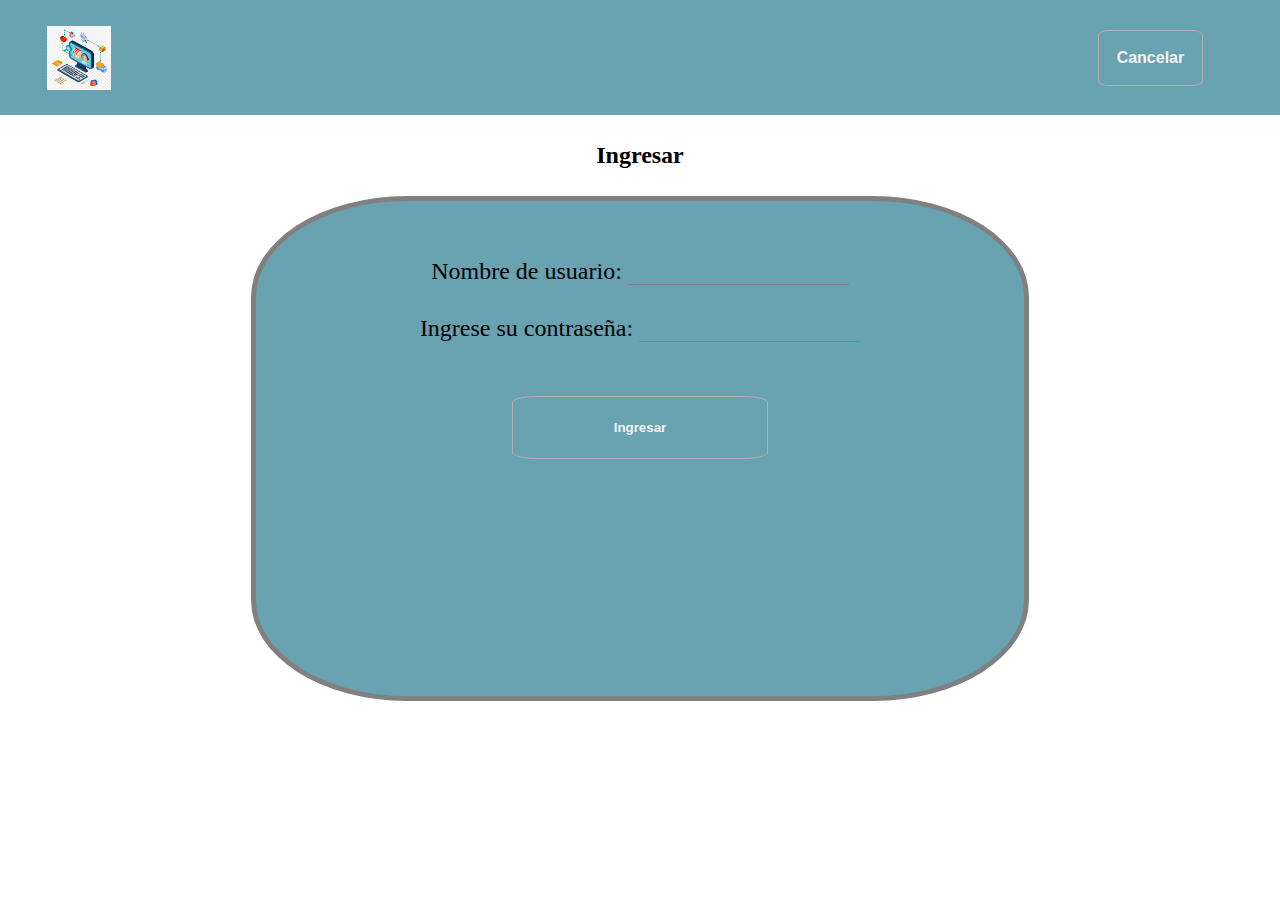
==== formIngresar.html @ 9906d110 "Subo la web" ====
<!DOCTYPE html>
<html lang="en">
<head>
    <meta charset="UTF-8">
    <meta name="viewport" content="width=device-width, initial-scale=1.0">
    <title>Ingresar</title>
    <link rel="stylesheet" href="EstilosForm.css">
</head>
<body>
    <header>
        <div>
            <img src="logo-ejemplo.png" alt="Logo del sitio">
            <div>
                <a href="index.html">Cancelar</a>
            </div>
        </div>
    </header>

    <h2>Ingresar</h2>
    <div class="caja">
        <form action="#" method="post">
            <div>
                <label for="nombreUsu">Nombre de usuario:
                <input type="text" name="nombreUsu" id="nombreUsu" required></label>
            </div>
            <div>
                <label for="contraseña">Ingrese su contraseña:
                <input type="password" name="contraseña" id="contraseña" required></label>
            </div>
            <button>Ingresar</button>
        </form>
    </div>
</body>
</html>
---- EstilosForm.css ----
html *{
    margin: 0;
    padding: 0;
}

header{
    background-color: rgb(105, 162, 177);
    height: fit-content;
}

header img{
    width: 5vw;
    height: auto;
    margin: 2vw 1vh;
}

header div{
    display: flex;
    justify-content: space-between;
    align-items: center;
    margin: 0 3vw;
}

nav ul{
    display: flex;
    justify-content: center;
}

header div a{
    color: #f3f3f3;
    text-decoration: none;
    border: rgb(180, 177, 177) 1px solid;
    background-color: rgb(105, 162, 177);
    width: max-content;
    height: fit-content;
    padding: 2vh;
    border-radius: 10%;
    font-family: Arial, Helvetica, sans-serif;
    font-weight: bold;
}

header div a:hover{
    color: black;
}

h2 {
    text-align: center;
    margin: 3vh 0;
}

.caja {
    width: 50vw;
    height: 45vh;
    margin: auto;
    border: grey 5px solid;
    padding: 5vh 5vw;
    border-radius: 20%;
    text-align: center;
    background-color: rgb(105, 162, 177);
    font-size: 1.5em;
}

input[type=text], input[type=email], input[type=password]{
    border: none;
    border-bottom: grey 1px solid;
    background-color: rgb(105, 162, 177);
    margin: 2vh 0;
    font-size: 0.7em;
}

body form button {
    color: #f3f3f3;
    text-decoration: none;
    border: rgb(180, 177, 177) 1px solid;
    background-color: rgb(105, 162, 177);
    padding: 2vh;
    border-radius: 10%;
    font-family: Arial, Helvetica, sans-serif;
    font-weight: bold;
    height: 7vh;
    width: 20vw;
    margin-top: 4vh;
}

body form button:hover {
    color: rgb(0, 0, 0);
    border: rgb(0, 0, 0) solid 2px;
}
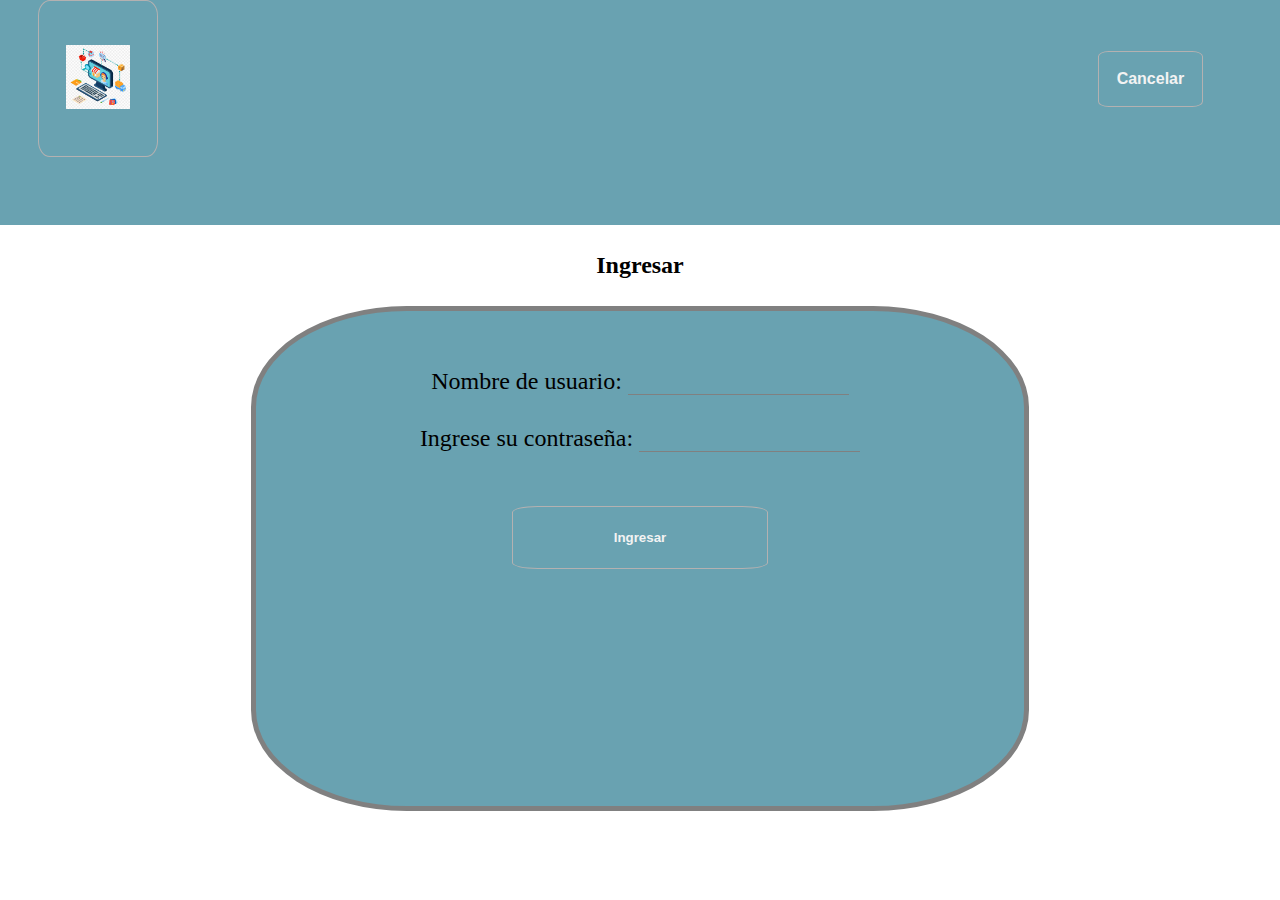
==== commit d4c34687: "modificaciones" ====
--- a/formIngresar.html
+++ b/formIngresar.html
@@ -9,7 +9,7 @@
 <body>
     <header>
         <div>
-            <img src="logo-ejemplo.png" alt="Logo del sitio">
+            <a href="index.html"><img src="logo-ejemplo.png" alt="Logo del sitio"></a>
             <div>
                 <a href="index.html">Cancelar</a>
             </div>
--- a/EstilosForm.css
+++ b/EstilosForm.css
@@ -5,7 +5,7 @@
 
 header{
     background-color: rgb(105, 162, 177);
-    height: fit-content;
+    height: 25vh;
 }
 
 header img{
